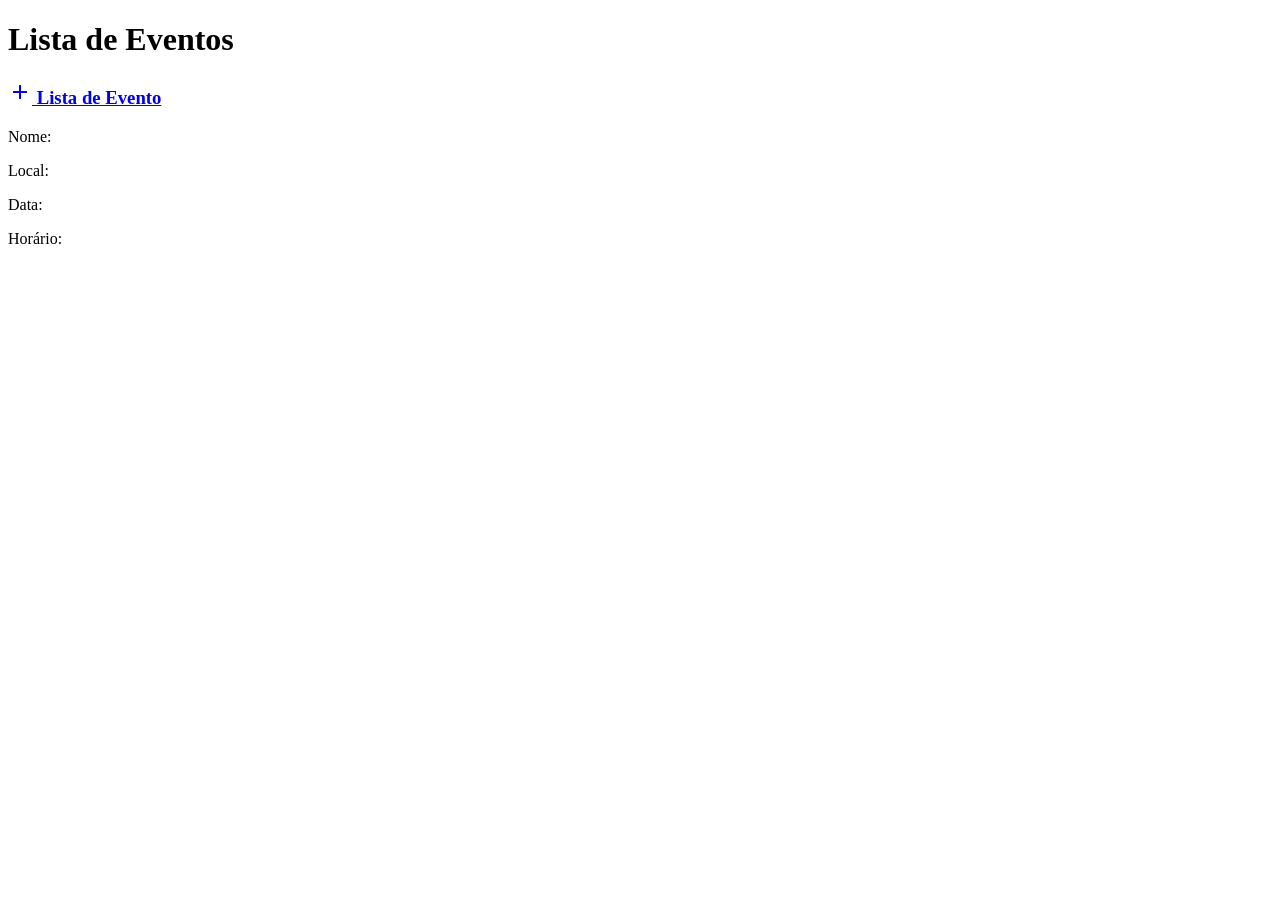
==== src/main/resources/templates/evento/detalhesEvento.html @ 6697ac2f "Criando tela de detalhes de evento" ====
<!DOCTYPE html>
<html lang="pt-br"
      xmlns:th="http://www.thymeleaf.org"
      xmlns:layout="http://www.ultraq.net.nz/thymeleaf/layout">
<head>
    <!--Import Google Icon Font-->
    <link href="https://fonts.googleapis.com/icon?family=Material+Icons" rel="stylesheet">
    <!--Import materialize.css-->
    <link type="text/css" rel="stylesheet" href="materialize/css/materialize.min.css" media="screen,projection"/>

    <!--Let browser know website is optimized for mobile-->
    <meta name="viewport" content="width=device-width, initial-scale=1.0"/>
    <title>Detalhes de Eventos</title>
</head>
<body>

<h1>Lista de Eventos</h1>

<!-- Botão corrigido -->
<h3><a href="/evento" class="waves-effect waves-light btn">
    <i class="material-icons left">add</i>
        Lista de Evento</a></h3>
<div th:each="evento : ${evento}" class="container">
    <div class="row">
        <p>Nome: <span th:text="${evento.nome}"></span></p>
        <p>Local: <span th:text="${evento.local}"></span></p>
        <p>Data: <span th:text="${evento.data}"></span></p>
        <p>Horário: <span th:text="${evento.horario}"></span></p>
    </div>
</div>
<!--JavaScript at end of body for optimized loading-->
<script type="text/javascript" src="materialize/js/materialize.min.js"></script>
</body>
</html>
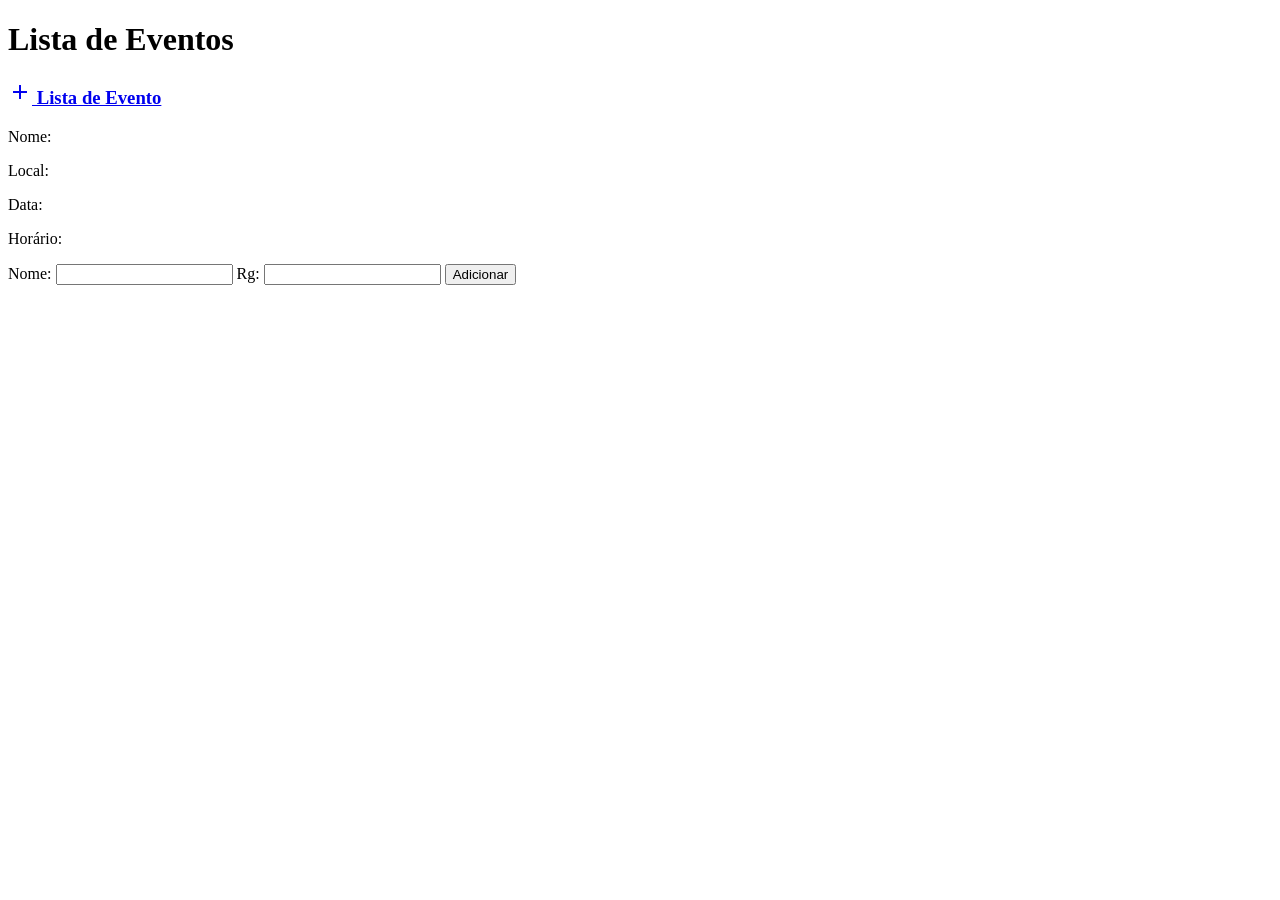
==== commit cdbb233a: "relacionando entidades de evento e convidado" ====
--- a/src/main/resources/templates/evento/detalhesEvento.html
+++ b/src/main/resources/templates/evento/detalhesEvento.html
@@ -27,6 +27,12 @@
         <p>Data: <span th:text="${evento.data}"></span></p>
         <p>Horário: <span th:text="${evento.horario}"></span></p>
     </div>
+
+    <form method="post">
+        Nome: <input type="text" value="" name="nomeconvidado"/>
+        Rg: <input type="text" value="" name="nomeconvidado"/>
+        <button class="waves-effect waves-light btn" type="submit">Adicionar</button>
+    </form>
 </div>
 <!--JavaScript at end of body for optimized loading-->
 <script type="text/javascript" src="materialize/js/materialize.min.js"></script>
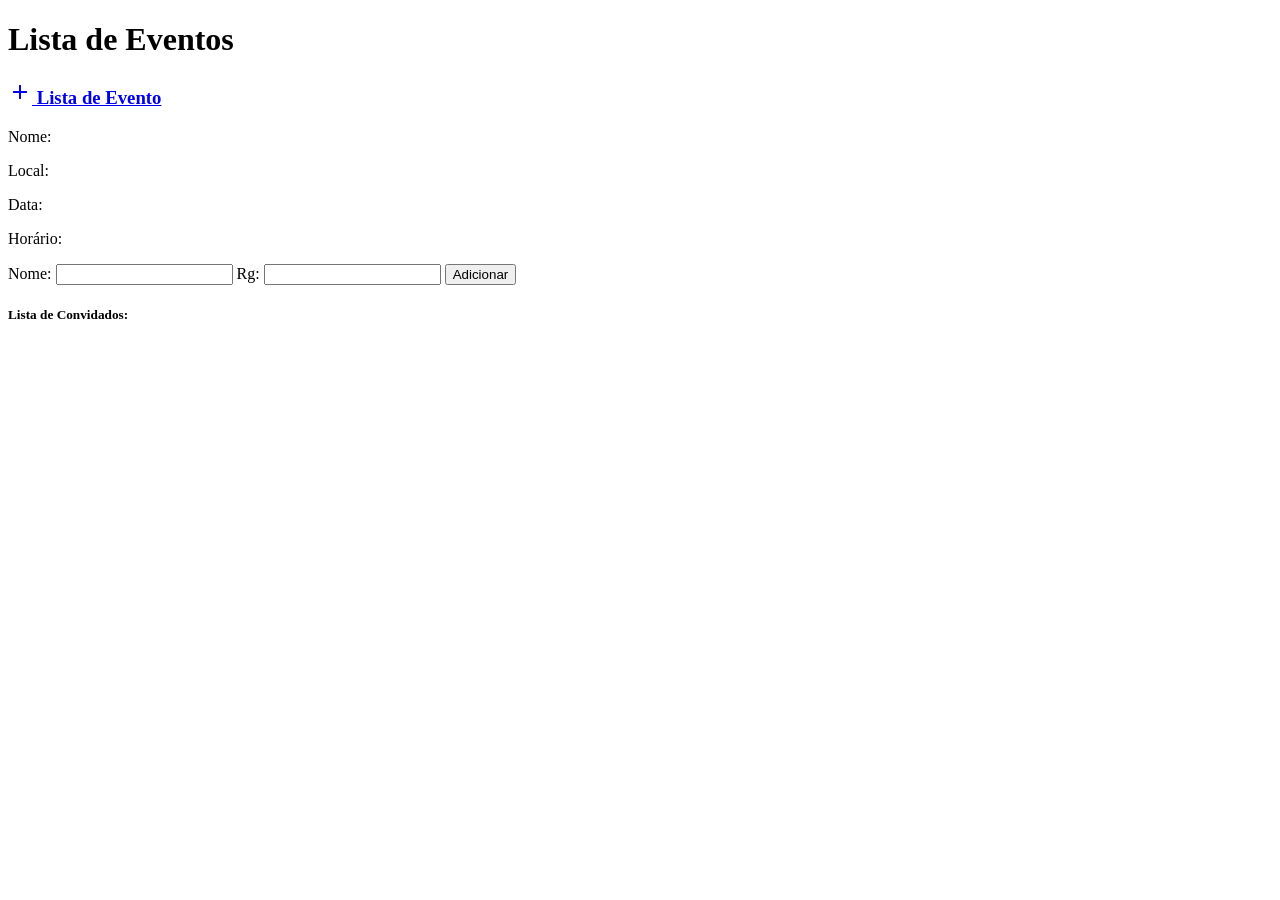
==== commit 2ce9a125: "adicionando no front a lista de convidados" ====
--- a/src/main/resources/templates/evento/detalhesEvento.html
+++ b/src/main/resources/templates/evento/detalhesEvento.html
@@ -30,9 +30,20 @@
 
     <form method="post">
         Nome: <input type="text" value="" name="nomeconvidado"/>
-        Rg: <input type="text" value="" name="nomeconvidado"/>
+        Rg: <input type="text" value="" name="rg"/>
         <button class="waves-effect waves-light btn" type="submit">Adicionar</button>
     </form>
+</div>
+<h5>Lista de Convidados: </h5>
+<div class="container" th:each="convidado: ${convidados}">
+    <div class="row">
+        <div class="input-field col s6">
+            <p><span th:text="${convidado.nomeconvidado}"></span></p>
+        </div>
+        <div class="input-field col s6">
+            <p><span th:text="${convidado.rg}"></span></p>
+        </div>
+    </div>
 </div>
 <!--JavaScript at end of body for optimized loading-->
 <script type="text/javascript" src="materialize/js/materialize.min.js"></script>
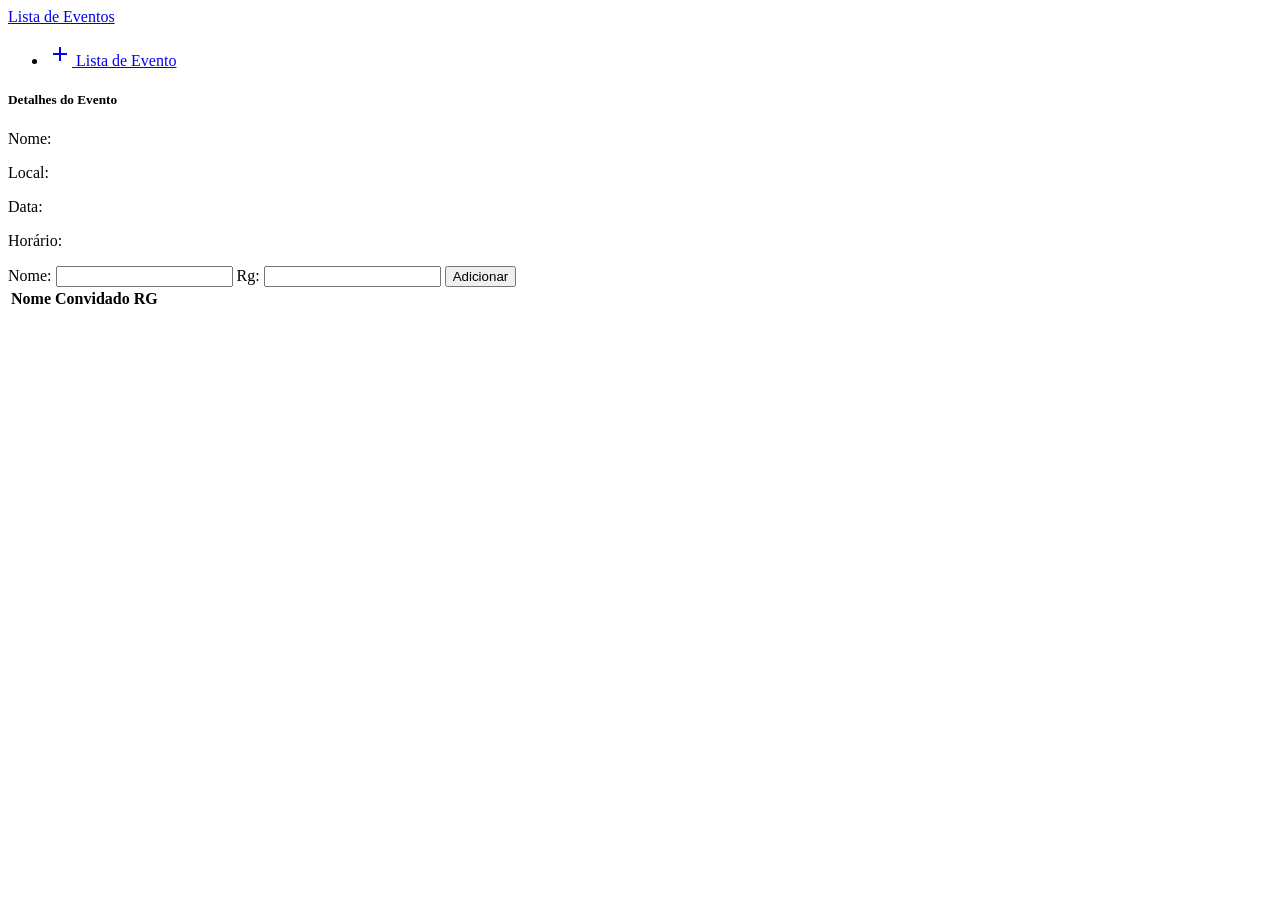
==== commit 013d5ec6: "melhorando front-end visualmente" ====
--- a/src/main/resources/templates/evento/detalhesEvento.html
+++ b/src/main/resources/templates/evento/detalhesEvento.html
@@ -10,41 +10,57 @@
 
     <!--Let browser know website is optimized for mobile-->
     <meta name="viewport" content="width=device-width, initial-scale=1.0"/>
+
+    <link rel="stylesheet" href="style/styleCss.css">
     <title>Detalhes de Eventos</title>
 </head>
 <body>
-
-<h1>Lista de Eventos</h1>
+<header>
+    <nav>
+        <div class="nav-wrapper">
+            <a href="#" class="brand-logo">Lista de Eventos</a>
+            <ul id="nav-mobile" class="right hide-on-med-and-down">
+                <li><a href="/eventos" class="waves-effect waves-light btn">
+                    <i class="material-icons left">add</i>
+                    Lista de Evento</a></li>
+            </ul>
+        </div>
+    </nav>
+</header>
 
 <!-- Botão corrigido -->
-<h3><a href="/evento" class="waves-effect waves-light btn">
-    <i class="material-icons left">add</i>
-        Lista de Evento</a></h3>
-<div th:each="evento : ${evento}" class="container">
+<div th:each="evento : ${evento}" class="container detalhesEvento">
+    <h5>Detalhes do Evento</h5>
     <div class="row">
         <p>Nome: <span th:text="${evento.nome}"></span></p>
         <p>Local: <span th:text="${evento.local}"></span></p>
         <p>Data: <span th:text="${evento.data}"></span></p>
         <p>Horário: <span th:text="${evento.horario}"></span></p>
     </div>
+</div>
 
+    <th:block th:include="mensagemValidacao"></th:block>
+
+<div class="container formConvidado">
     <form method="post">
         Nome: <input type="text" value="" name="nomeconvidado"/>
         Rg: <input type="text" value="" name="rg"/>
         <button class="waves-effect waves-light btn" type="submit">Adicionar</button>
     </form>
 </div>
-<h5>Lista de Convidados: </h5>
-<div class="container" th:each="convidado: ${convidados}">
-    <div class="row">
-        <div class="input-field col s6">
-            <p><span th:text="${convidado.nomeconvidado}"></span></p>
-        </div>
-        <div class="input-field col s6">
-            <p><span th:text="${convidado.rg}"></span></p>
-        </div>
-    </div>
-</div>
+
+<table class="container tabelaConvidado">
+    <thead>
+        <th>Nome Convidado</th>
+        <th>RG</th>
+    </thead>
+    <tbody>
+        <tr th:each="convidado : ${convidados}">
+            <td><span th:text="${convidado.nomeconvidado}"></span></td>
+            <td><span th:text="${convidado.rg}"></span></td>
+        </tr>
+    </tbody>
+</table>
 <!--JavaScript at end of body for optimized loading-->
 <script type="text/javascript" src="materialize/js/materialize.min.js"></script>
 </body>
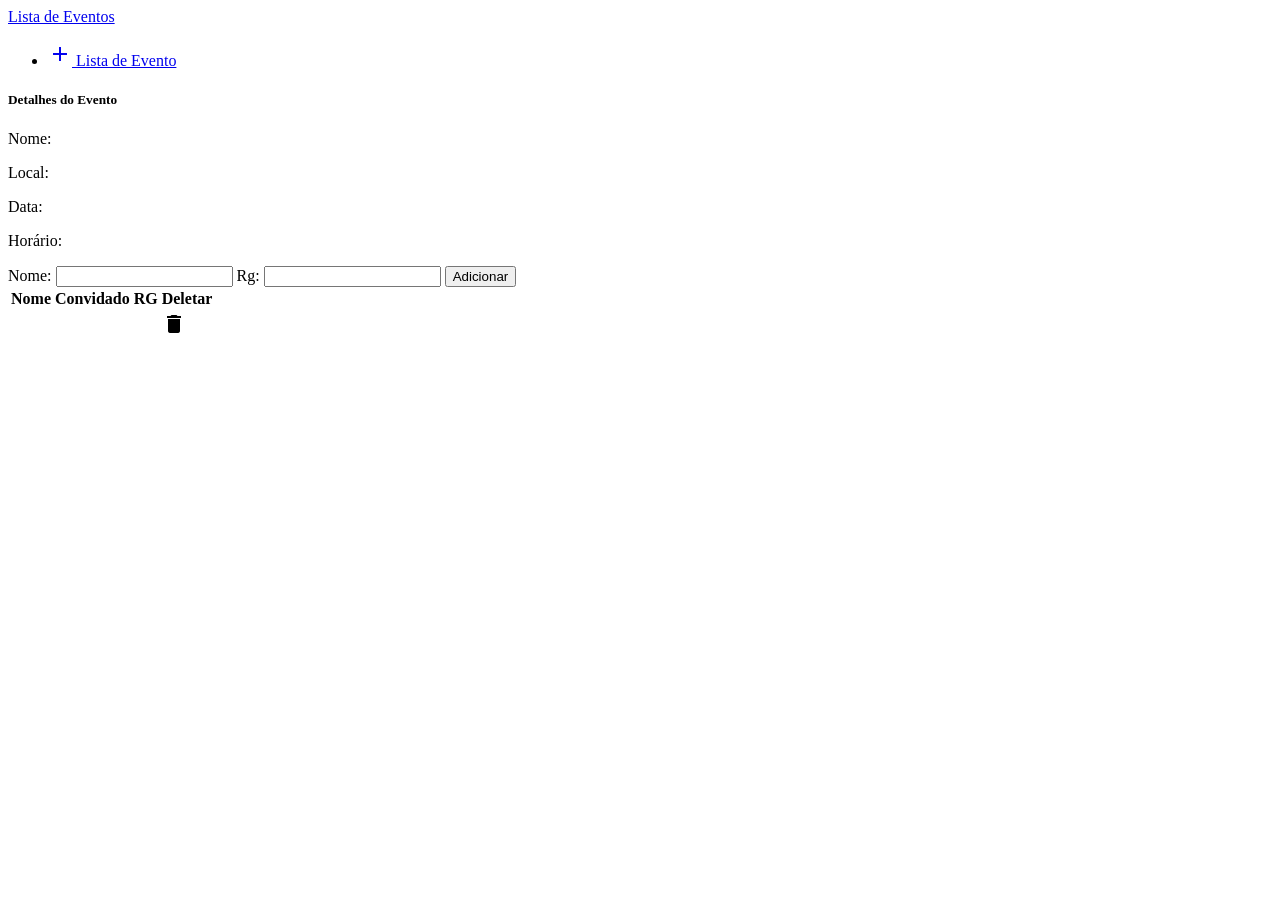
==== commit 65195daa: "adicionando a funcao de deletar no back e front" ====
--- a/src/main/resources/templates/evento/detalhesEvento.html
+++ b/src/main/resources/templates/evento/detalhesEvento.html
@@ -53,11 +53,13 @@
     <thead>
         <th>Nome Convidado</th>
         <th>RG</th>
+        <th>Deletar</th>
     </thead>
     <tbody>
         <tr th:each="convidado : ${convidados}">
             <td><span th:text="${convidado.nomeconvidado}"></span></td>
             <td><span th:text="${convidado.rg}"></span></td>
+            <td><a class="waves-effect waves-light btn-small" th:href="@{${#mvc.url('EC#deletarConvidado').arg(0, convidado.rg).build()}}"><i class="material-icons left">delete</i></a></td>
         </tr>
     </tbody>
 </table>
